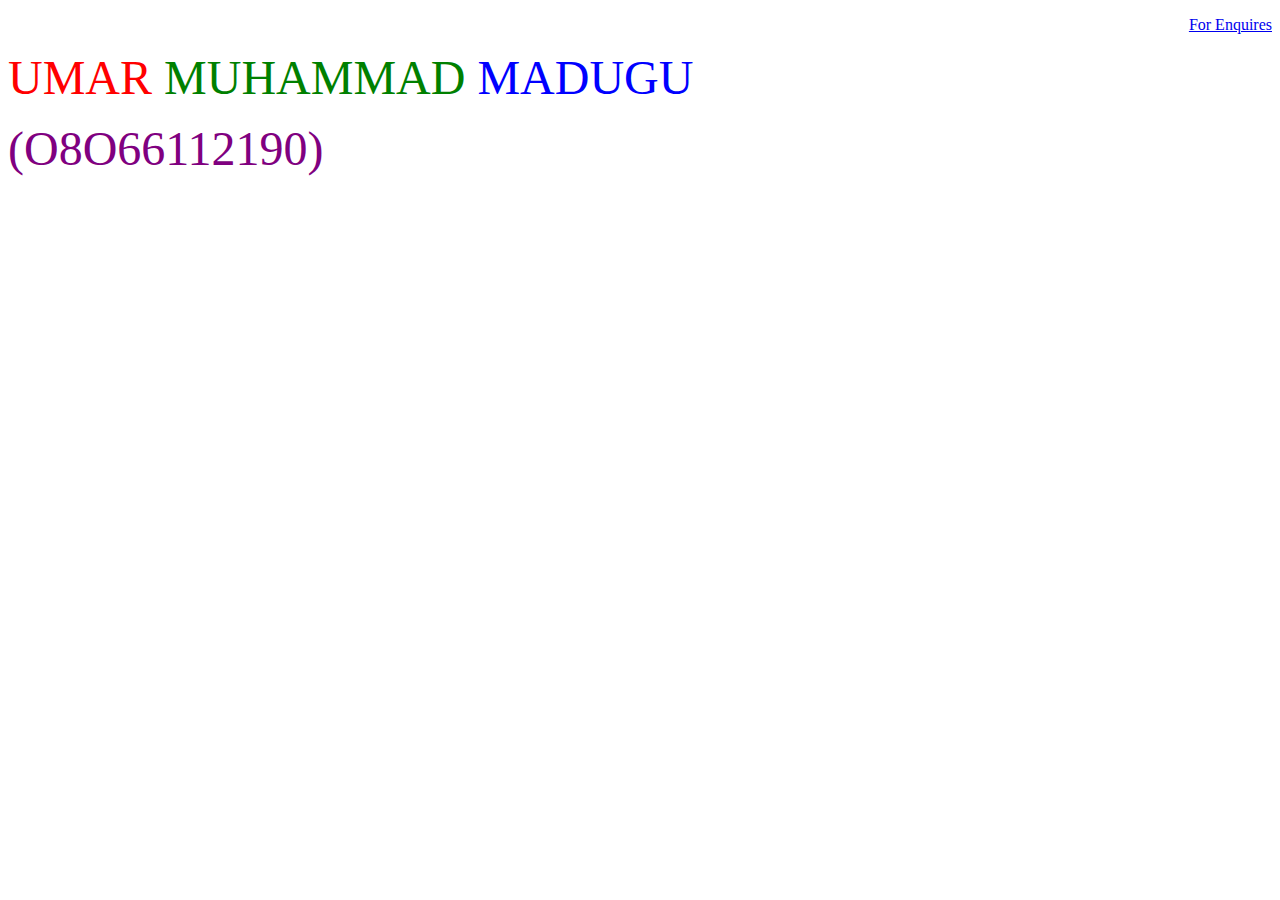
==== crc project/author.html @ 73ad7541 "initial repo file" ====
<!DOCTYPE html PUBLIC "-//W3C//DTD XHTML 1.0 Transitional//EN" "http://www.w3.org/TR/xhtml1/DTD/xhtml1-transitional.dtd">
<html xmlns="http://www.w3.org/1999/xhtml">
<head>
<meta http-equiv="Content-Type" content="text/html; charset=utf-8" />
<title>Untitled Document</title>
</head>

<body>
<p align="right"><a href="index.html">For Enquires</a></p>
<p> <font = color="red"; size="25">UMAR </font><span><font = color="green"; size="25"> MUHAMMAD </font></span> <span><font = color="blue"; size="25"> MADUGU </font></span></p>
<P><font = color="purple"; size="25">(O8O66112190)</font></P>

</body>
</html>
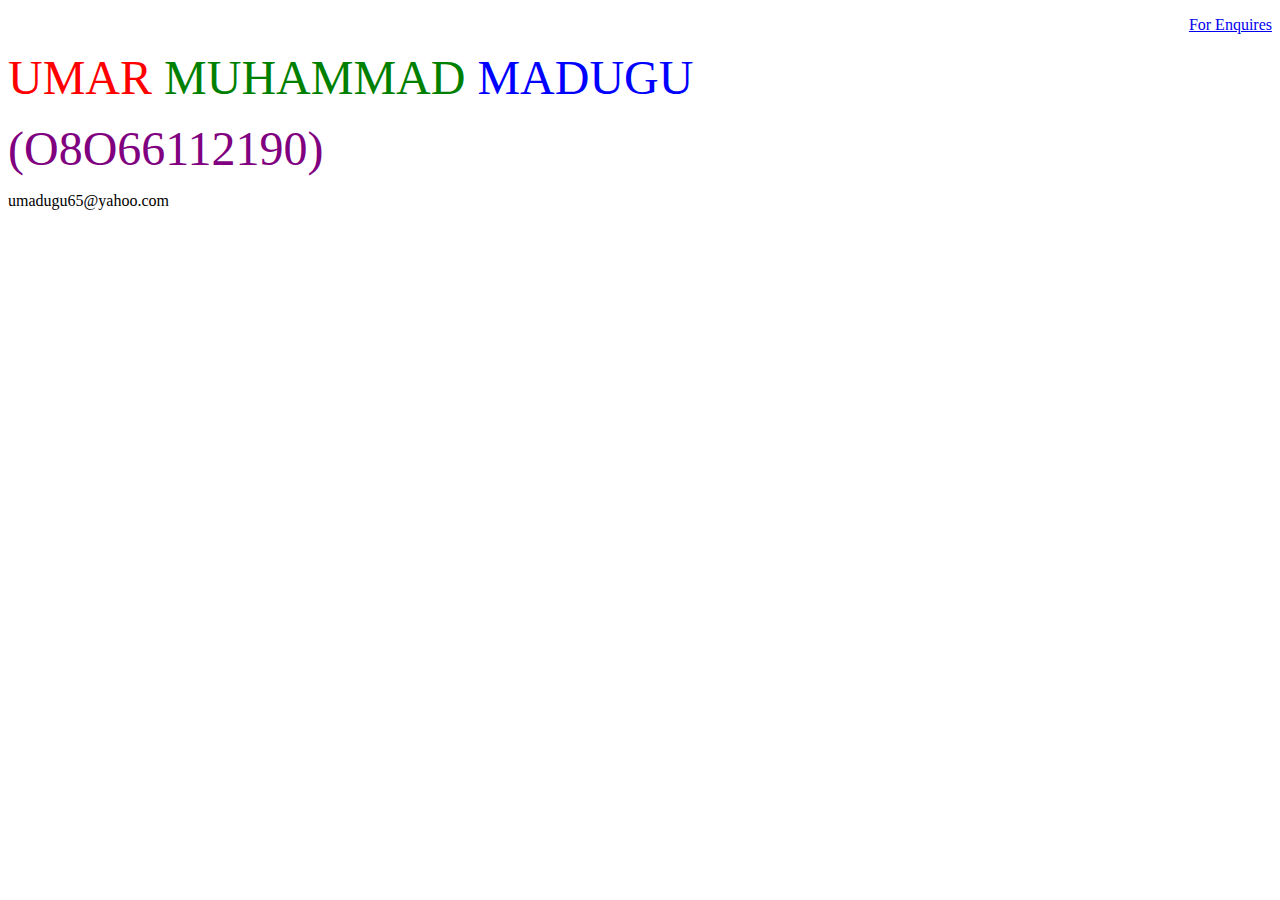
==== commit dad20e33: "author edit" ====
--- a/crc project/author.html
+++ b/crc project/author.html
@@ -2,13 +2,14 @@
 <html xmlns="http://www.w3.org/1999/xhtml">
 <head>
 <meta http-equiv="Content-Type" content="text/html; charset=utf-8" />
-<title>Untitled Document</title>
+<title>Author page</title>
 </head>
 
 <body>
 <p align="right"><a href="index.html">For Enquires</a></p>
 <p> <font = color="red"; size="25">UMAR </font><span><font = color="green"; size="25"> MUHAMMAD </font></span> <span><font = color="blue"; size="25"> MADUGU </font></span></p>
 <P><font = color="purple"; size="25">(O8O66112190)</font></P>
+<p> umadugu65@yahoo.com</p>
 
 </body>
 </html>
